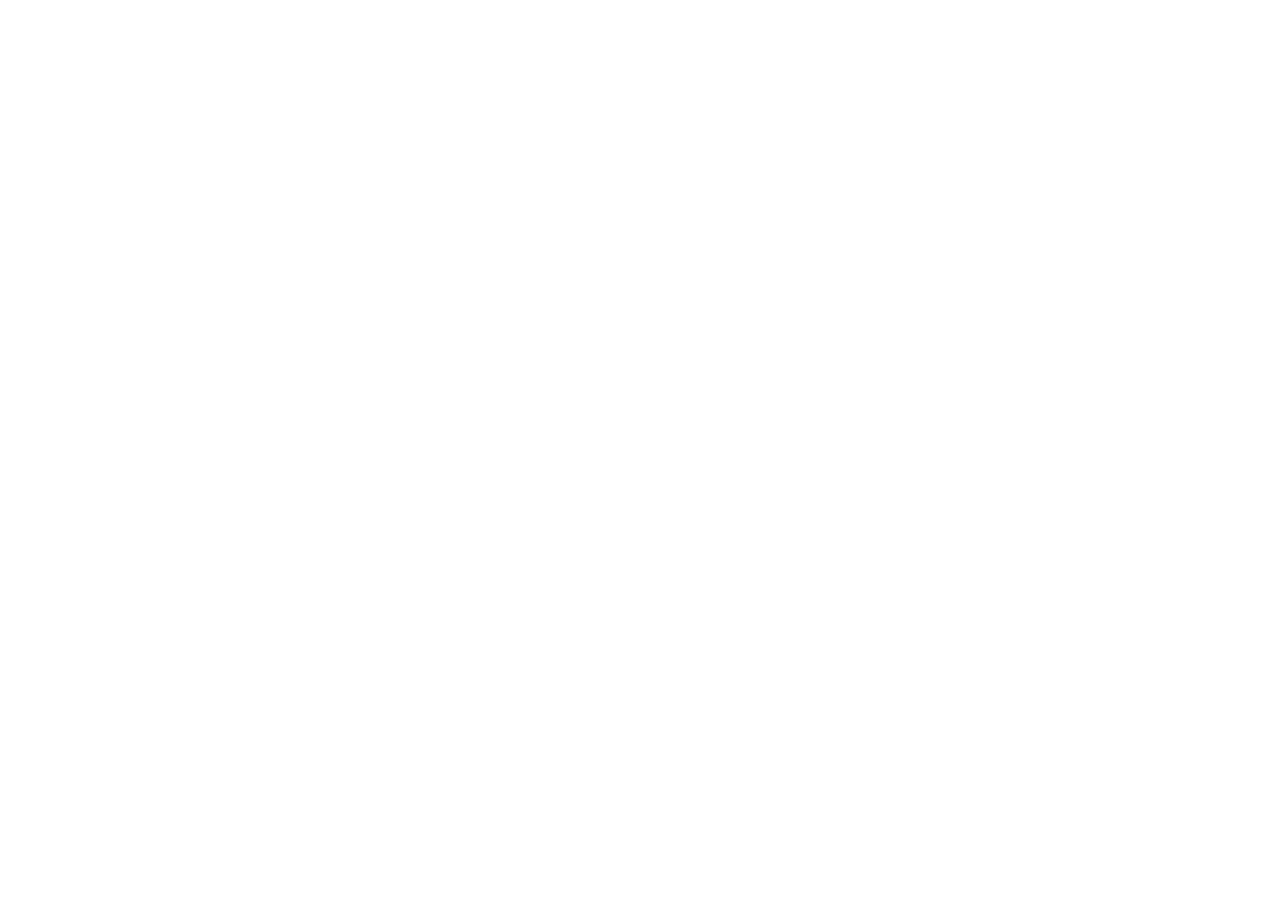
==== index.html @ 2e50cd99 "1" ====
<!DOCTYPE html>
<html lang="en">
<head>
    <meta charset="UTF-8">
    <meta http-equiv="X-UA-Compatible" content="IE=edge">
    <meta name="viewport" content="width=device-width, initial-scale=1.0">
    <title>Document</title>
</head>
<body>
    
</body>
</html>
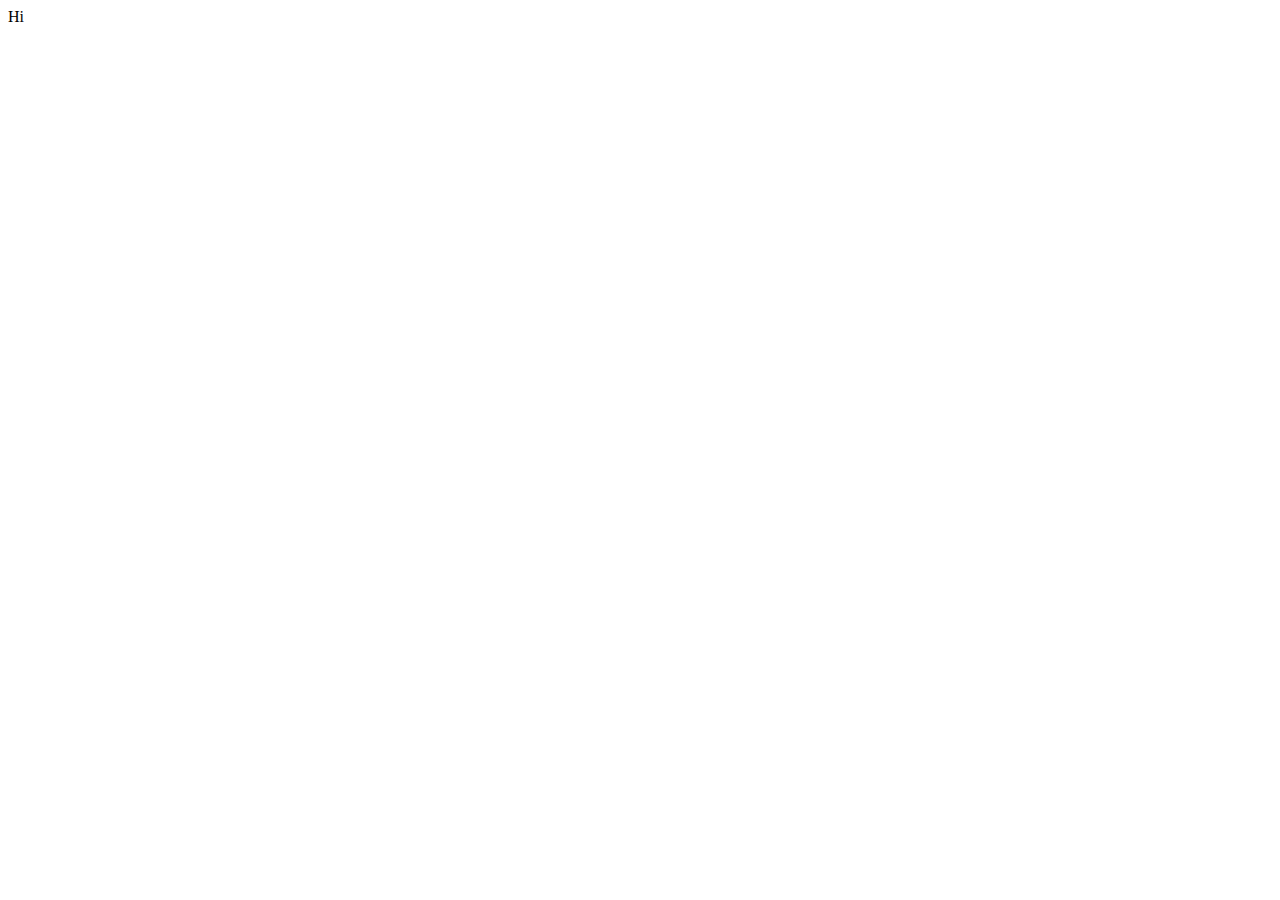
==== commit 75b2160b: "pr7" ====
--- a/index.html
+++ b/index.html
@@ -1,12 +1,12 @@
 <!DOCTYPE html>
 <html lang="en">
-<head>
-    <meta charset="UTF-8">
-    <meta http-equiv="X-UA-Compatible" content="IE=edge">
-    <meta name="viewport" content="width=device-width, initial-scale=1.0">
+  <head>
+    <meta charset="UTF-8" />
+    <meta http-equiv="X-UA-Compatible" content="IE=edge" />
+    <meta name="viewport" content="width=device-width, initial-scale=1.0" />
     <title>Document</title>
-</head>
-<body>
-    
-</body>
-</html>+  </head>
+  <body>
+    <p3>Hi</p3>
+  </body>
+</html>
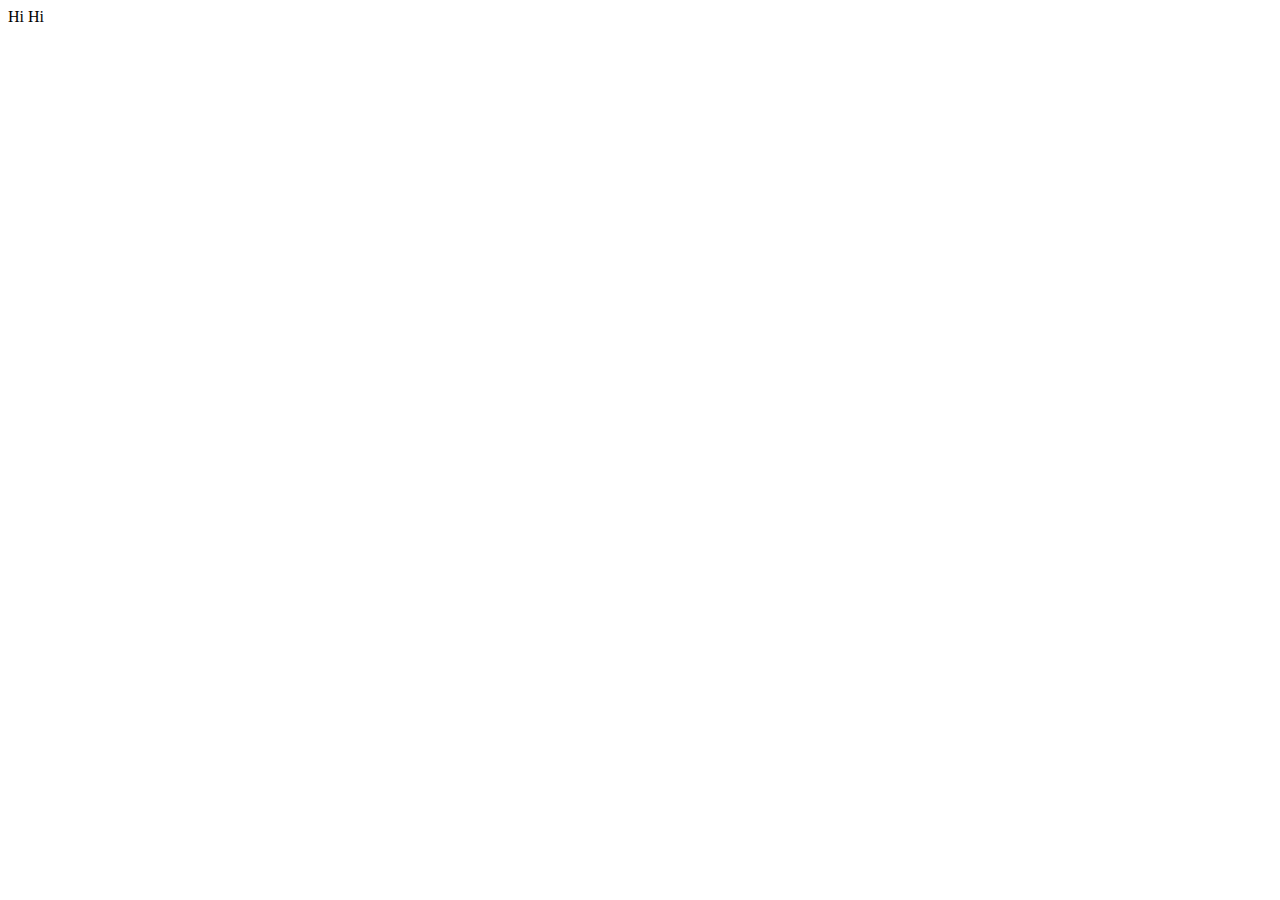
==== commit 9c8335b8: "pr10" ====
--- a/index.html
+++ b/index.html
@@ -8,5 +8,6 @@
   </head>
   <body>
     <p3>Hi</p3>
+    <p3>Hi</p3>
   </body>
 </html>
